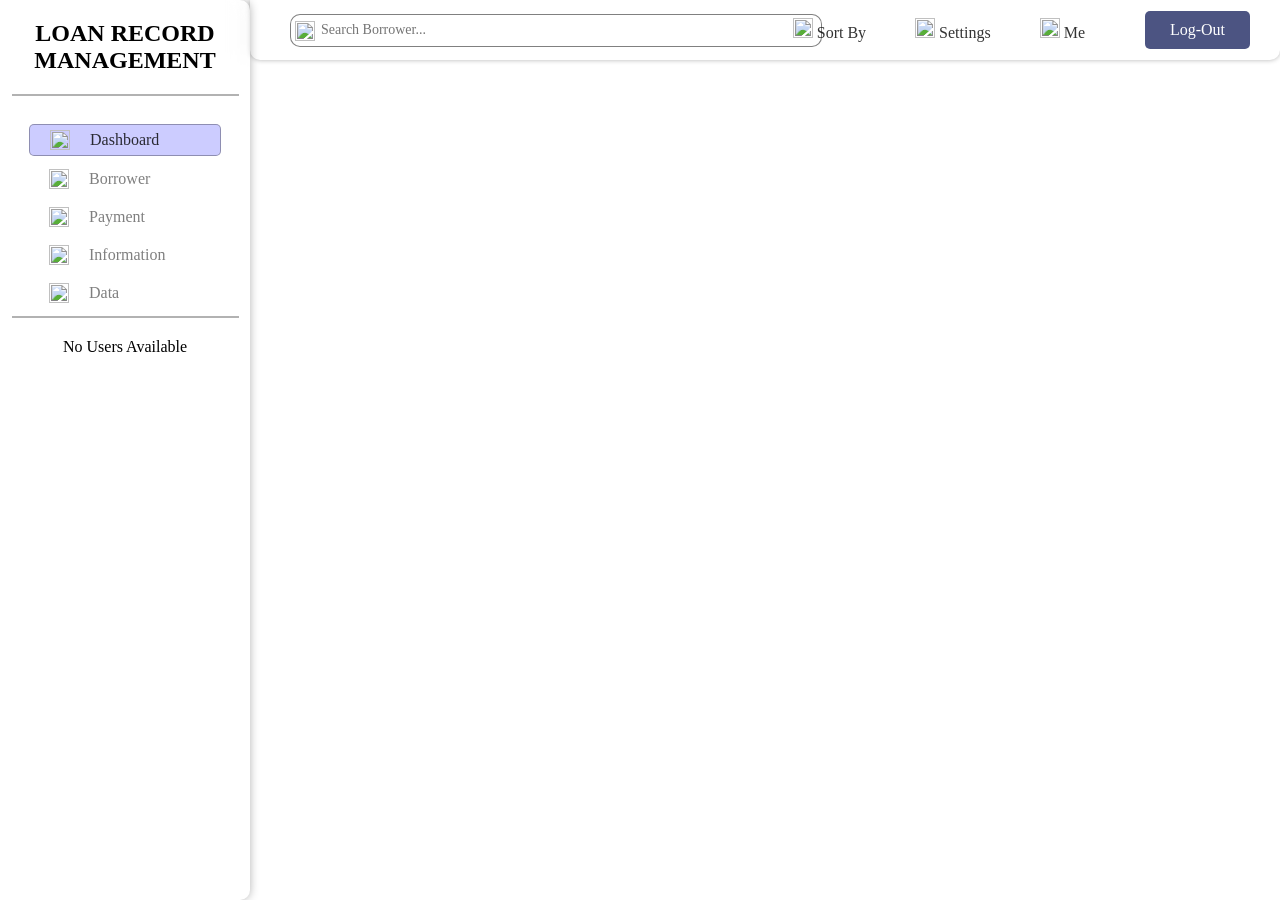
==== index.html @ 7fa20b98 "Create index.html" ====
<!DOCTYPE html>
<html lang="en">
<head>
    <meta charset="UTF-8">
    <meta name="viewport" content="width=device-width, initial-scale=1.0">
    <link rel="stylesheet" href="https://cdnjs.cloudflare.com/ajax/libs/font-awesome/4.7.0/css/font-awesome.min.css">
    <link rel="stylesheet" href="loanManagement.css">
    <title>LogIn Loan Management Web</title>
</head>
<body class="login-body">

    <header>
        <div class="search-container">
            <input type="text" placeholder="Search Borrower..." id="search">
            <img src="https://github.com/ChrisTech-hub/icons/blob/main/search.png?raw=true">
        </div>

        <div class="menu">
            <img src="https://github.com/ChrisTech-hub/icons/blob/main/sort.png?raw=true" id="sort">
            <label for="sort">Sort By</label>

            <img src="https://github.com/ChrisTech-hub/icons/blob/main/settings.png?raw=true" id="settings">
            <label for="settings">Settings</label>

            <img src="https://github.com/ChrisTech-hub/icons/blob/main/user.png?raw=true" id="user">
            <label for="sort">Me</label>
        </div>

        <button onclick="logout()" class="log-button">Log-Out</button>
    </header>
    
    <aside class="navbar-aside">
        <h1 class="logo">LOAN RECORD MANAGEMENT</h1>

        <hr>

        <nav class="navbars">
            <ul>
                <li class="nav-list active"><img src="https://github.com/ChrisTech-hub/icons/blob/main/home.png?raw=true" class="nav-image"><span>Dashboard</span></li>
                <li class="nav-list"><img src="https://github.com/ChrisTech-hub/icons/blob/main/payment-method.png?raw=true" class="nav-image"><span>Borrower</span></li>
                <li class="nav-list"><img src="https://github.com/ChrisTech-hub/icons/blob/main/payment-method.png?raw=true" class="nav-image"><span>Payment</span></li>
                <li class="nav-list"><img src="https://github.com/ChrisTech-hub/icons/blob/main/file.png?raw=true" class="nav-image"><span>Information</span></li>
                <li class="nav-list"><img src="https://github.com/ChrisTech-hub/icons/blob/main/data.png?raw=true" class="nav-image"><span>Data</span></li>
            </ul>
        </nav>

        <hr>

        <div class="users">
            <ul id="users">No Users Available</ul>
        </div>
    </aside>

    <script src="loanManagement.js"></script>
</body>
</html>
---- loanManagement.css ----
*{
    padding: 0;
    margin: 0;
    font-family: "Georgia", serif;
}

.login-body{
    max-width: 100vw;
    height: 100vh;

    background: url("https://github.com/ChrisTech-hub/LOANMANAGEMENT/blob/main/ChatGPT%20Image%20Jun%2011,%202026,%2001_28_13%20PM.png?raw=true");
    background-size: cover;
    background-position: center;
    background-repeat: no-repeat;

    opacity: 1;
    transition: all 0.3s ease;
}

.login-body.bodytransition{
    opacity: 0;
}

.navbar-aside{
    width: 250px;
    position: fixed;
    top: 0;
    left: 0;
    bottom: 0;

    display: flex;
    flex-direction: column;
    align-items: center;

    border: none;
    border-radius: 0 10px 10px 0;
    box-shadow: 0 0 10px rgba(0,0,0,0.3);

    backdrop-filter: blur(10px);
}

hr{
    width: 90%;
    border: 1px solid rgba(0,0,0,0.3);
    margin-bottom: 20px;
}

.navbar-aside .logo{
    text-align: center;
    margin: 20px 0;
    font-size: 24px;
}

.navbar-aside nav ul{
    list-style: none;
}
.navbar-aside nav ul li{
    width: 150px;
    display: flex;
    align-items: center;
    padding: 5px 20px;
    margin: 8px 0;

    color: rgba(0,0,0,0.5);

    gap: 20px;
    transition: background 0.8s ease;
}

.navbar-aside nav ul li.active{
    background: rgba(0, 4, 255, 0.2);
    color: rgba(0,0,0,0.8);

    border: 1px solid rgba(0,0,0,0.3);
    border-radius: 5px;
}

.navbar-aside .nav-image{
    width: 20px;
    height: 20px;
    color: #000;
}


header{
    height: 60px;
    position: fixed;
    top: 0;
    right: 0;
    left: 250px;

    display: flex;
    justify-content: space-evenly;
    align-items: center;

    border: none;
    border-radius: 0 0 10px 10px;
    box-shadow: 0 0 5px rgba(0,0,0,0.3);

    backdrop-filter: blur(10px);
}

header img{
    width: 20px;
    height: 20px;
}

header .search-container{
    position: absolute;
    width: 500px;
    left: 40px;
}

.search-container input{
    width: 100%;
    height: 25px;
    padding: 3px 0 3px 30px;
    border: 1px solid rgba(3, 3, 3, 0.5);
    border-radius: 10px;

    font-size: 14px;
}

.search-container input:focus{
    outline: #100ddb;;
}

.search-container img{
    position: absolute;
    left: 5px;
    top: 7px;
}

header .menu{
    position: fixed;
    color: rgba(0,0,0,0.8);
    right: 150px;
}

header .menu label{
    margin-right: 45px;
}

.menu label:hover{
    color:rgba(0, 0, 0, 0.3);
}

header .log-button{
    position: fixed;
    right: 30px;

    background: #0e1957bd;
    font-size: 16px;
    color: #fff;
    padding: 10px 25px;

    border: none;
    border-radius: 5px;
    transition: background 0.5s ease;
}

header #log-button:hover{
    background: #223ccebd;
}

#alertNotif{
    position: fixed;
    display: none;
    top: 50%;
    left: 50%;
    transform: translate(-50%, -50%);

    background: #7e7dd1;
    padding: 25px 30px;

    border: none;
    border-radius: 10px;
    box-shadow: 0 0 5px rgba(0, 0, 0, 0.3);

    z-index: 2;
}

#login-container{
    position: fixed;
    display: none;
    top: 0; right: 0; bottom: 0; left: 0;

    backdrop-filter: blur(3px);
    transition: all 0.3s ease;
    z-index: 2;
}

.login{
    position:  relative;
    top: 50%;
    left: 50%;
    transform: translate(-50%, -50%);
    width: 350px;
    height: 500px;

    display: flex;
    flex-direction: column;
    align-items: center;
    justify-content: center;

    border: none;
    border-radius: 10px;
    box-shadow: 0 0 10px rgba(0,0,0,0.5);
    background: #ECF5FF;

    gap: 15px;
}

.login .fa-close{
    position: absolute;
    top: 10px; right: 10px;
    font-size: 26px;
}
.login .fa-close:hover{
    color: #FF0000;
}

.fa-unlock{
    display: none;
}

.login h1{
    font-size: 27px;
}

.login hr{
    border: 1px solid rgba(0,0,0,0.3);
    margin: 15px 0;
}

.login input{
    width: 100%;
    height: 20px;
    padding: 3px 0;
    border: none;
    border-bottom: 1px solid rgba(0,0,0,0.5);
    background: transparent;
}

.login input:focus{
    outline: none;
    border-bottom: 1px solid rgba(0,0,0,0.8);
}

.login input:focus + label{
    top: -15px;
    left: 0;

    color: rgb(0, 0, 0);
    font-size: 10px;
}

.login input:focus ~ label,
.login input:not(:placeholder-shown) ~ label {
    top: -15px;
    left: 0;

    color: rgb(0, 0, 0);
    font-size: 10px;
}

.login .username,
.login .password{
    width: 260px;
    position: relative;
    margin: 10px 0;
}

.login i{
    position: absolute;
    top: 3px;
    right: 2px;
    font-size: 18px;
}

.login label{
    position: absolute;
    top: 0;
    left: 0;
    color:rgba(0, 0, 0, 0.3);
    font-size: 16px;

    transition: all 0.3s ease;
}

.login button{
    width: 90%;
    height: 35px;

    border: none;
    border-radius: 5px;
    background:rgba(0, 4, 255, 0.8)
}

.login button:hover{
    background: rgba(0, 4, 255, 0.5);
}
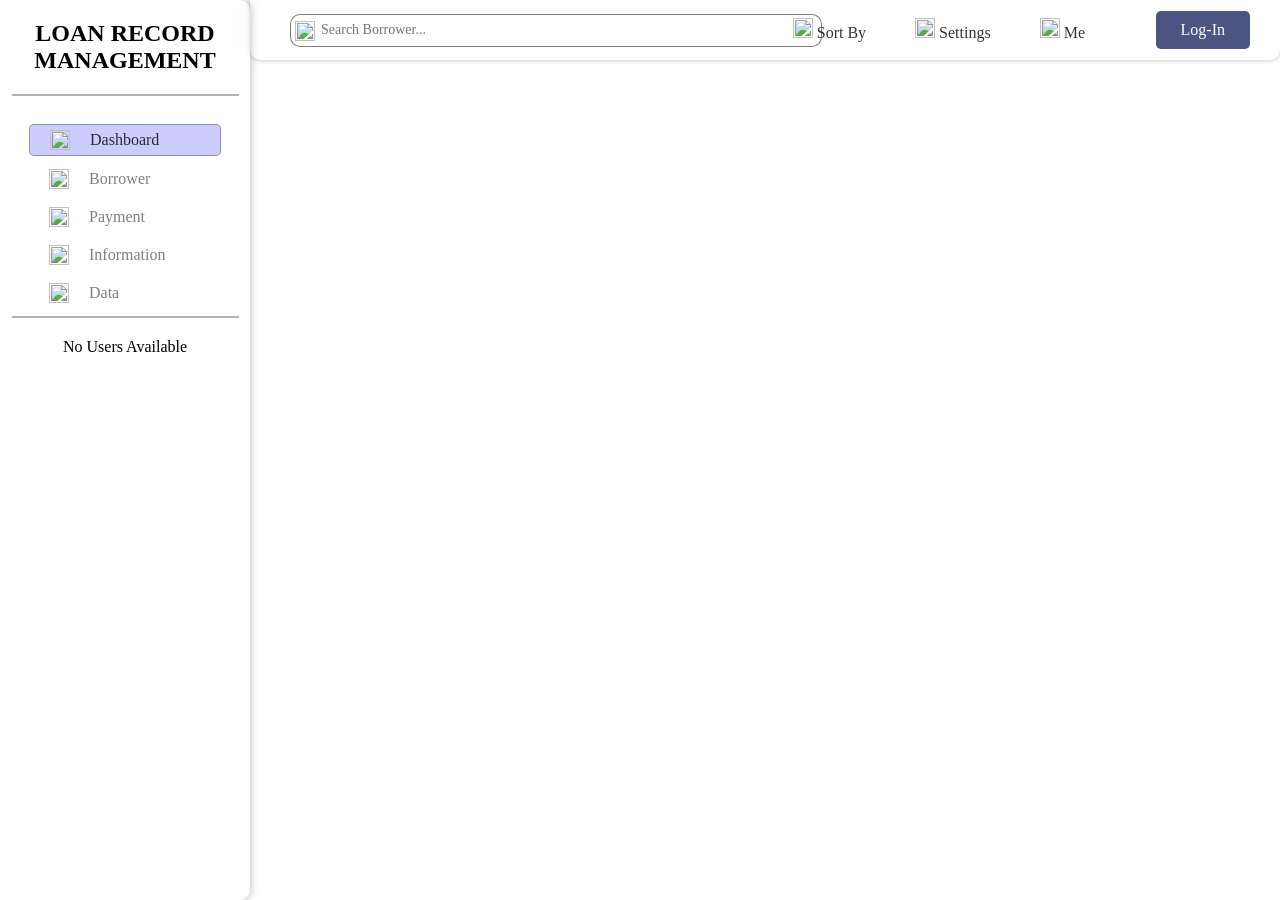
==== commit 38d9e06e: "Create index.html" ====
--- a/index.html
+++ b/index.html
@@ -8,6 +8,41 @@
     <title>LogIn Loan Management Web</title>
 </head>
 <body class="login-body">
+
+    <span id="alertNotif">
+        Please log-in your account first!
+    </span>
+
+
+    <div id="login-container">
+
+        <div class="login">
+            <i class="fa fa-close" id="close-login"></i>
+
+            <h1>Admin Credenials</h1>
+            <hr>
+
+            <div class="username">
+                <input type="text" id="username" placeholder="" required>
+                <label for="username">Username</label>
+
+                <i class="fa fa-user"></i>
+            </div>
+
+            <div class="password">
+                <input type="password" id="password" placeholder="" required>
+                <label for="password">Password</label>
+
+                <i class="fa fa-lock" id="showPass"></i>
+                <i class="fa fa-unlock" id="hidePass"></i>
+            </div>
+            <hr>
+
+            <span id="verifier">...</span>
+            <button onclick="login()"   class="log-button">Log-In</button>
+
+        </div>
+    </div>
 
     <header>
         <div class="search-container">
@@ -26,7 +61,7 @@
             <label for="sort">Me</label>
         </div>
 
-        <button onclick="logout()" class="log-button">Log-Out</button>
+        <button id="login-button" class="log-button">Log-In</button>
     </header>
     
     <aside class="navbar-aside">
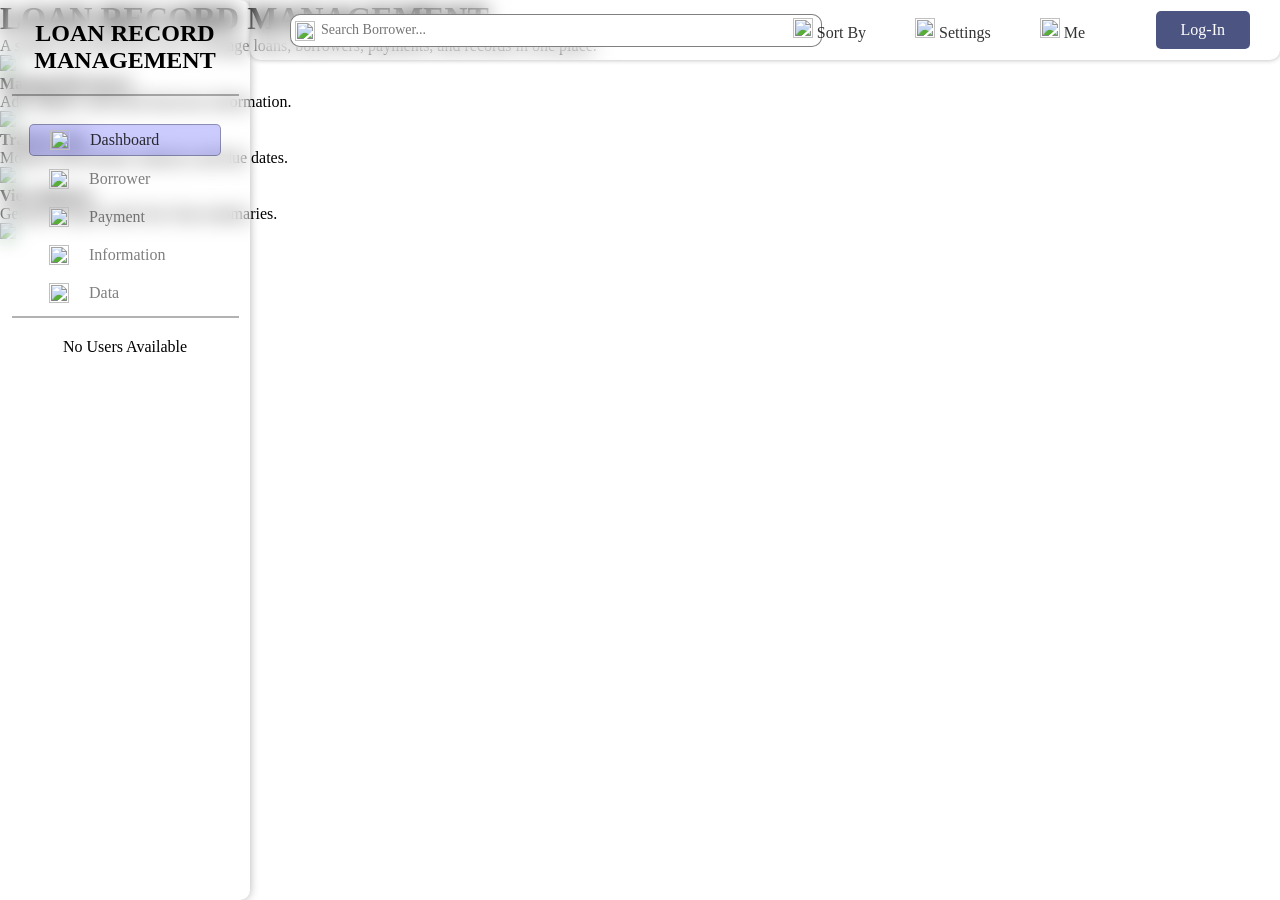
==== commit d9ba5675: "Update index.html" ====
--- a/index.html
+++ b/index.html
@@ -44,47 +44,86 @@
         </div>
     </div>
 
-    <header>
-        <div class="search-container">
-            <input type="text" placeholder="Search Borrower..." id="search">
-            <img src="https://github.com/ChrisTech-hub/icons/blob/main/search.png?raw=true">
+
+
+    <div class="sorting">
+
+        <aside class="navbar-aside">
+            <h1 class="logo">LOAN RECORD MANAGEMENT</h1>
+
+            <hr>
+
+            <nav class="navbars">
+                <ul>
+                    <li class="nav-list active"><img src="https://github.com/ChrisTech-hub/icons/blob/main/home.png?raw=true" class="nav-image"><span>Dashboard</span></li>
+                    <li class="nav-list"><img src="https://github.com/ChrisTech-hub/icons/blob/main/payment-method.png?raw=true" class="nav-image"><span>Borrower</span></li>
+                    <li class="nav-list"><img src="https://github.com/ChrisTech-hub/icons/blob/main/payment-method.png?raw=true" class="nav-image"><span>Payment</span></li>
+                    <li class="nav-list"><img src="https://github.com/ChrisTech-hub/icons/blob/main/file.png?raw=true" class="nav-image"><span>Information</span></li>
+                    <li class="nav-list"><img src="https://github.com/ChrisTech-hub/icons/blob/main/data.png?raw=true" class="nav-image"><span>Data</span></li>
+                </ul>
+            </nav>
+
+            <hr>
+
+            <div class="users">
+                <ul id="users">No Users Available</ul>
+            </div>
+     </aside>
+
+
+        <div class="header-hero">
+            <header>
+                <div class="search-container">
+                    <input type="text" placeholder="Search Borrower..." id="search">
+                    <img src="https://github.com/ChrisTech-hub/icons/blob/main/search.png?raw=true">
+                </div>
+
+                <div class="menu">
+                    <img src="https://github.com/ChrisTech-hub/icons/blob/main/sort.png?raw=true" id="sort">
+                    <label for="sort">Sort By</label>
+
+                    <img src="https://github.com/ChrisTech-hub/icons/blob/main/settings.png?raw=true" id="settings">
+                    <label for="settings">Settings</label>
+
+                    <img src="https://github.com/ChrisTech-hub/icons/blob/main/user.png?raw=true" id="user">
+                    <label for="sort">Me</label>
+                </div>
+
+                <button id="login-button" class="log-button">Log-In</button>
+            </header>
+
+            <div class="hero-section">
+                <div class="web-details">
+                    <h1 classs="title">LOAN RECORD MANAGEMENT</h1>
+                    <p class="p-details">A simple and effiecient way to manage loans, borrowers, payments, and records in one place.</p>
+
+                    <div class="feature-span">
+                        <span class="features">
+                            <img src="https://github.com/ChrisTech-hub/icons/blob/main/personal-data.png?raw=true">
+                            <h4>Manage Borrowers</h4>
+                            <p>Add, update, and track borrower information.</p>
+                        </span>
+
+                        <span class="features">
+                            <img src="https://github.com/ChrisTech-hub/icons/blob/main/transaction-history.png?raw=true">
+                            <h4>Track Loans</h4>
+                            <p>Monitor loan details, balances and due dates.</p>
+                        </span>
+
+                        <span class="features">
+                            <img src="https://github.com/ChrisTech-hub/icons/blob/main/time.png?raw=true">
+                            <h4>View Reports</h4>
+                            <p>Generate reports and view loan summaries.</p>
+                        </span>
+                    </div>
+                </div>
+
+                <img src="https://github.com/ChrisTech-hub/LOANMANAGEMENT/blob/main/4570ff5a-381c-472a-825f-6665cb987c17.png?raw=true">
+            </div>
         </div>
-
-        <div class="menu">
-            <img src="https://github.com/ChrisTech-hub/icons/blob/main/sort.png?raw=true" id="sort">
-            <label for="sort">Sort By</label>
-
-            <img src="https://github.com/ChrisTech-hub/icons/blob/main/settings.png?raw=true" id="settings">
-            <label for="settings">Settings</label>
-
-            <img src="https://github.com/ChrisTech-hub/icons/blob/main/user.png?raw=true" id="user">
-            <label for="sort">Me</label>
-        </div>
-
-        <button id="login-button" class="log-button">Log-In</button>
-    </header>
     
-    <aside class="navbar-aside">
-        <h1 class="logo">LOAN RECORD MANAGEMENT</h1>
-
-        <hr>
-
-        <nav class="navbars">
-            <ul>
-                <li class="nav-list active"><img src="https://github.com/ChrisTech-hub/icons/blob/main/home.png?raw=true" class="nav-image"><span>Dashboard</span></li>
-                <li class="nav-list"><img src="https://github.com/ChrisTech-hub/icons/blob/main/payment-method.png?raw=true" class="nav-image"><span>Borrower</span></li>
-                <li class="nav-list"><img src="https://github.com/ChrisTech-hub/icons/blob/main/payment-method.png?raw=true" class="nav-image"><span>Payment</span></li>
-                <li class="nav-list"><img src="https://github.com/ChrisTech-hub/icons/blob/main/file.png?raw=true" class="nav-image"><span>Information</span></li>
-                <li class="nav-list"><img src="https://github.com/ChrisTech-hub/icons/blob/main/data.png?raw=true" class="nav-image"><span>Data</span></li>
-            </ul>
-        </nav>
-
-        <hr>
-
-        <div class="users">
-            <ul id="users">No Users Available</ul>
-        </div>
-    </aside>
+    
+    </div>
 
     <script src="loanManagement.js"></script>
 </body>
